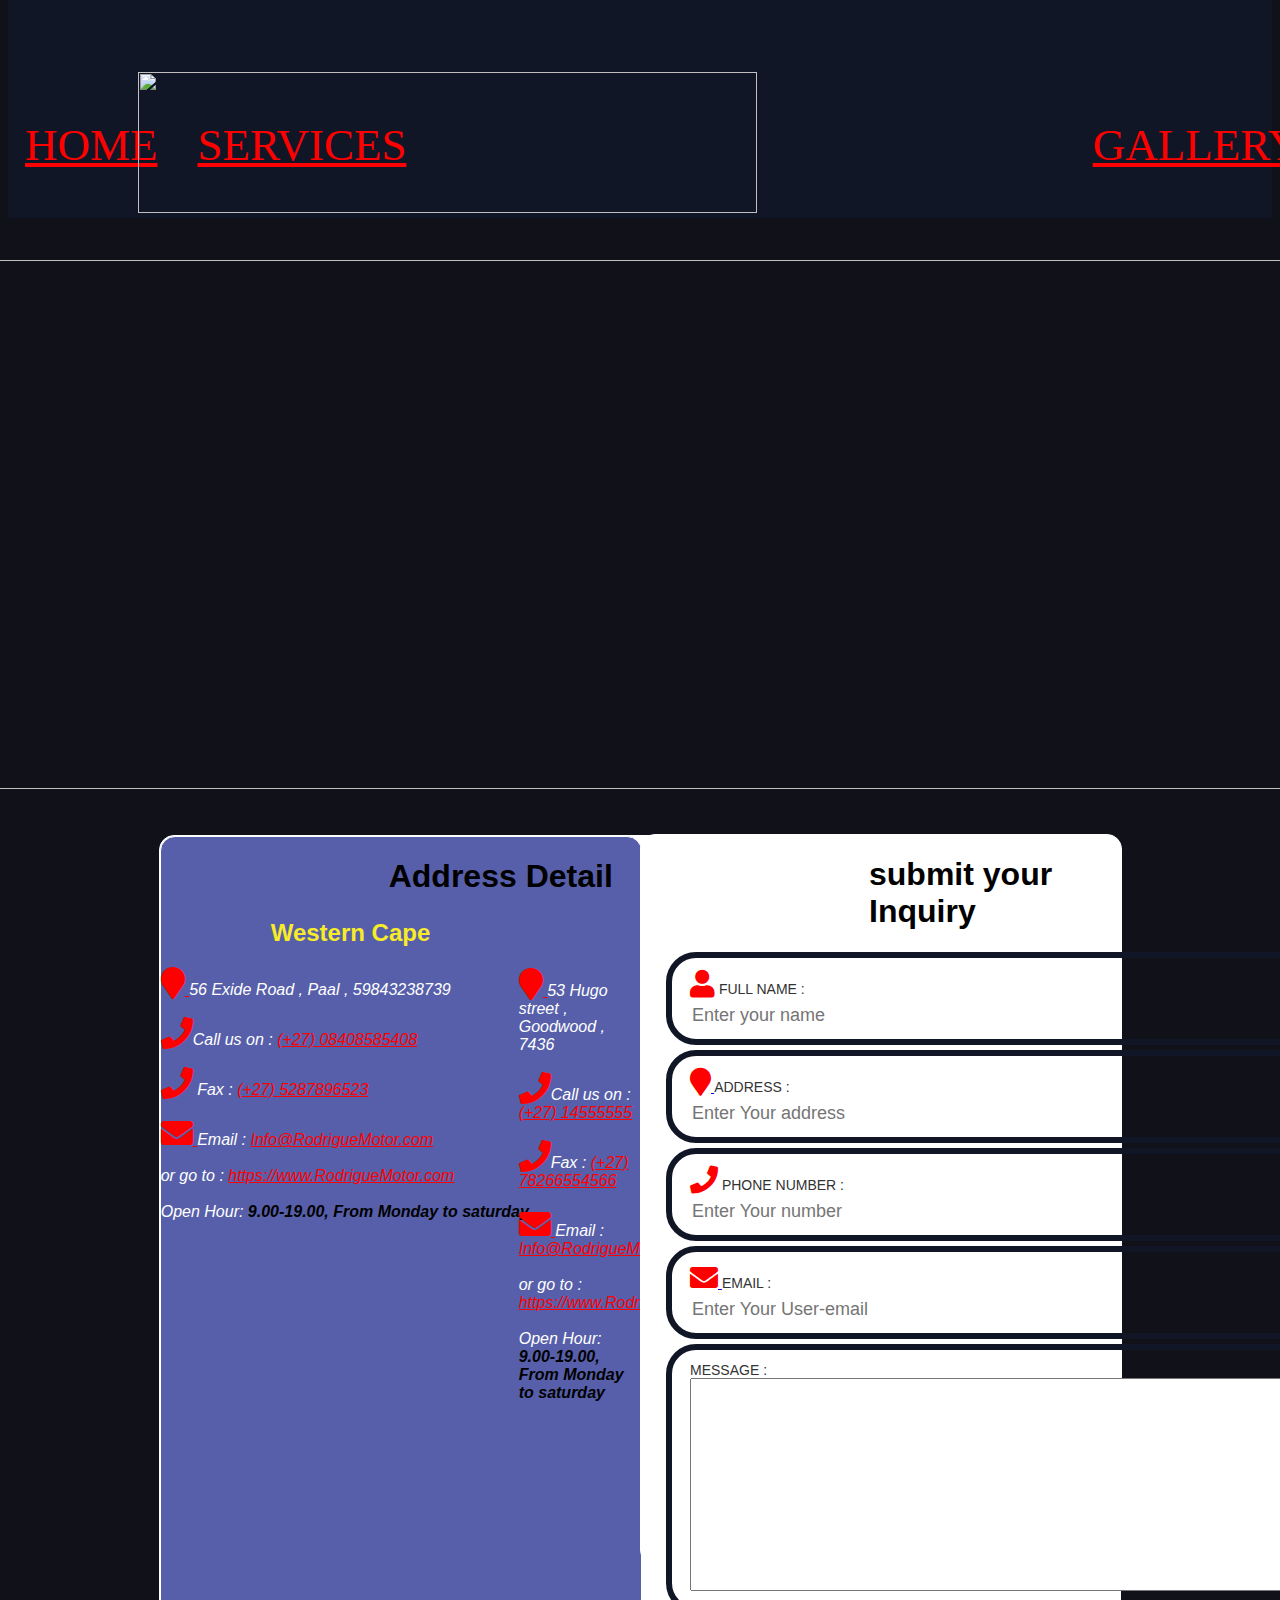
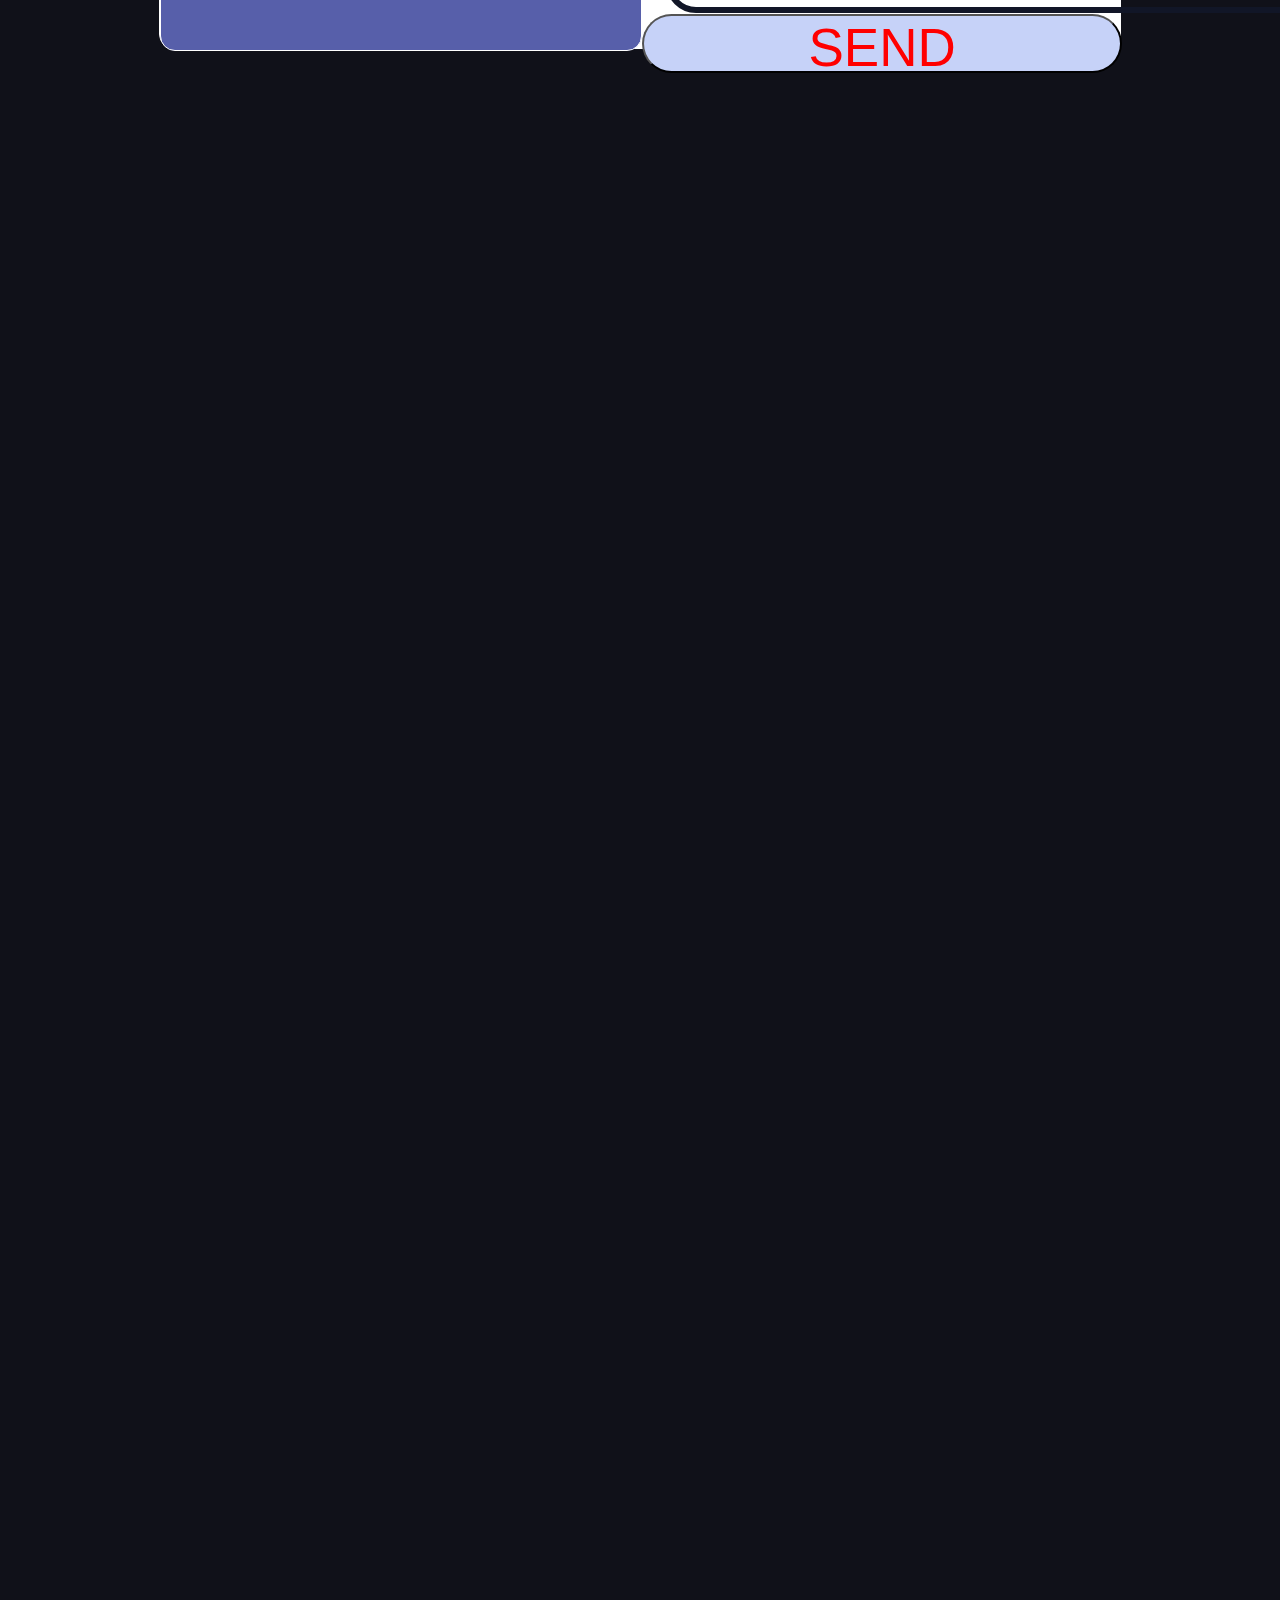
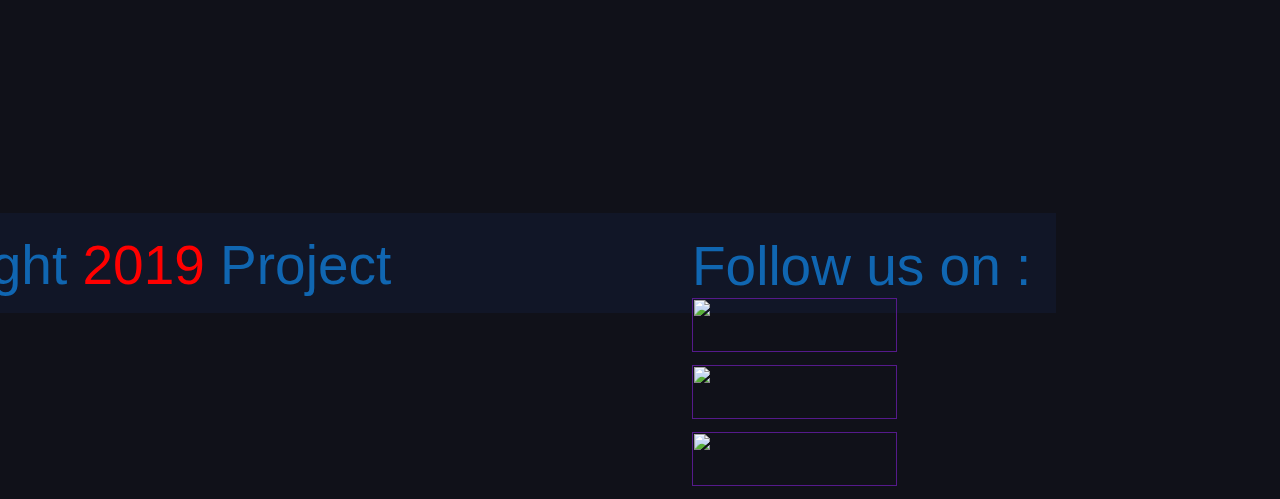
==== Contactpage/index.html @ 65e1bde3 "Add files via upload" ====
<!DOCTYPE html>
<html>
<head>
    <title>My Contact us page</title>
    <link rel="stylesheet" href="style.css">
    <link rel="stylesheet" href="https://use.fontawesome.com/releases/v5.1.0/css/all.css"> <!-- External font link  -->
</head>
<body>
<!--=-----===== start of the code------=====-->  

<!-- wrapper of the page-->
  <div class="wrapper">
    <div id="mainmenu">
      <div class="logoarea">
        <img alt="" src="images/HOUSE_03_03.png">
      </div>
      <div class="contact"> <!-- contact image page-->
        <img alt="" src="images/contact.jpg">
      </div>
      <div class="Innermainmenu">
        <ul>
          <li><a href="../Home page/Home.html" target=”_blank”> Home</a></li>
          <li><a href="../order form/order.html" target=”_blank”> Services</a></li>
          <li><a href="../Gallery page/Gallery.html" target=”_blank”> Gallery</a></li>
          <li><a href="#"> contact us</a></li>
          <li><a href="../About us page/About.html" target=”_blank”> About us</a></li>
        </ul>
      </div>
    </div>
  </div>  
  <div class="image"></div>

<!-- google map section iframe-->
  <section class="map">
    <iframe src="https://www.google.com/maps/embed?pb=!1m18!1m12!1m3!1d3311.395081002123!2d18.563751315154562!3d-33.90522998064608!2m3!1f0!2f0!3f0!3m2!1i1024!2i768!4f13.1!3m3!1m2!1s0x1dcc5bad941a16d3%3A0xf2af842200877ded!2s53+Hugo+St%2C+Richmond+Estate%2C+Cape+Town%2C+7460!5e0!3m2!1sen!2sza!4v1564038268292!5m2!1sen!2sza" width="715px" height="416px" frameborder="0" >
    </iframe>   
  </section>

<!-- contact entirely form on the page-->      
  <div class="ContactForm">
    <div class="left">
      <h1> Address Detail </h1>

<!-- contact Address of western cape on the page-->
      <div class="address1">
        <h2 class="Western"> Western Cape
        </h2>
        <p ><address class="location"> <a href="https://goo.gl/maps/tmoY7xKRw6UdziEo8"><i class="fas fa-map-marker fa-2x"></i> </a> 56 Exide Road , Paal , 59843238739 </br>
        <br> 
        <a href="tel:08408585408"><i class="fas fa-phone fa-2x"> </i></a>Call us on  : <a href="tel:08408585408">(+27) 08408585408</a></br>
        <br>
        <a href="tel:05287896523"><i class="fas fa-phone fa-2x"> </i></a> Fax : <a href="tel:05287896523">(+27) 5287896523 </a></br>
        <br>
        <a href="https://mail.google.com/mail/u/0/#inbox"> <i class="fas fa-envelope fa-2x"></i> </a></i> Email : <a href="https://mail.google.com/mail/u/0/#inbox">Info@RodrigueMotor.com</a></br>
        <br> 
        or go to : <a href="">https://www.RodrigueMotor.com</a></br>
        <br> 
        Open Hour:<b> <font color ="black">9.00-19.00, From Monday to saturday</font> </b>
        </address>
        </p>
      </div>

<!-- contact Address of Mpumalanga on the page-->
      <div class="address2">
        <h2 class="Mpumalanga"> Mpumalanga
        </h2>
        <p ><address class="location">  <a href="https://goo.gl/maps/tmoY7xKRw6UdziEo8"><i class="fas fa-map-marker fa-2x"></i> </a>   53 Hugo street , Goodwood , 7436 </br>
        <br>
        <a href="tel:014555555"><i class="fas fa-phone fa-2x"> </i></a>Call us on  : <a href="tel:014555555">(+27) 14555555</a></br>
        <br> 
        <a href="tel:078266554566"><i class="fas fa-phone fa-2x"> </i></a>Fax : <a href="tel:078266554566"> (+27) 78266554566 </a></br>
        <br>
        <a href="https://mail.google.com/mail/u/0/#inbox"> <i class="fas fa-envelope fa-2x"></i> </a>Email : <a href="https://mail.google.com/mail/u/0/#inbox">Info@RodrigueMotor.com</a></br>
        <br>
         or go to : <a href="#"> https://www.RodrigueMotor.com</a></br>
        <br>
         Open Hour:<b> <font color ="black">9.00-19.00, From Monday to saturday</font> </b>
        </address>
         </p>
      </div>
    </div>


    <div class="right">
      <div class="title"><h1>submit your Inquiry</h1></div>

      <div class="txtb">
        <label><i class="fas fa-user fa-2x"></i> Full name :</label>

        <input type="text" name="txtname" value="" placeholder="Enter your name" required>
      </div>

      <div class="txtb">
        <label> <a href="https://www.google.com/maps/@-33.9773204,18.5019556,15z"><i class="fas fa-map-marker fa-2x"></i> </a> Address :</label>

        <input type="address" name="txtAddress" value="" placeholder="Enter Your address" required>
      </div>

      <div class="txtb">
        <label><i class="fas fa-phone fa-2x"> </i> Phone Number :</label>

        <input type="number" name="txtnumber" value="" placeholder="Enter Your number" required>
      </div>

      <div class="txtb">
        <label> <a href="https://mail.google.com/mail/u/0/#inbox"> <i class="fas fa-envelope fa-2x"></i> </a>Email :</label>

        <input type="email" name="txtemail" value="" placeholder="Enter Your User-email">
      </div>

      <div class="txtb">
        <label>Message :</label>

        <textarea placeholder="write your inquiry..."> </textarea>
      </div>

      <div class="btn">
        <button class="send"> Send</button>
      </div>
  </div>
</div>

<!-- footer of the page-->
    <footer id="footer" >
      <div class="copy"> &copy; Copyright <font color="red">2019</font> Project</div>
      <div class="followus">Follow us on :
        <a href=""><img alt="" src="images/images/Twitter.png" style="width: 205px; height: 54px;"></a>
        <a href=""><img alt="" src="images/images/instagram.png" style="width: 205px; height: 54px;"></a>
        <a href=""><img alt="" src="images/images/facebook Icon.png" style="width: 205px; height: 54px;"></a>
      </div>
    </footer>
    
<!--=-----===== end of the code------=====-->  
</body>

</html>
---- Contactpage/style.css ----
html,body{
    height: 100%;
}

body{
    background-color: #101119;
    height: 100vh;
    background-size: cover;
    background-position: center;
}

/*-- wrapper of the page css code--*/
.wrapper{
    width: 100%;
    background-color:#111627; 
    height: 221px;
}
#mainmenu{
    padding-bottom: 100px;
}
.logoarea{
	width:1241px;
	height:356px;
	position:absolute;
	left:50%;
	top:0px;
	margin:78px 0px 0px -688px;
}
.logoarea img{
    width: 619px;
    height: 141px;
    margin: -6px 0px 0px 186px;
}
.Innermainmenu{
	width:1903px;
    margin:-11px 0px 1px -3px;
}
.Innermainmenu ul{
    margin: 0px;
    padding: 0px;
    list-style: none;
    text-align: right;
}
.Innermainmenu ul li{
    float: none;
    display: inline-block;
}
.Innermainmenu ul li:nth-child(1){
    float: left;  
}
.Innermainmenu ul li:nth-child(2){
    float: left;  
}
.Innermainmenu ul li a{
    color: red;
    font-size: 45px;
    text-transform: uppercase;
    display: block;
    padding: 66px 20px;
    transition: 0.6s all;
    margin-top: 56px;
}
.Innermainmenu a:hover,.active{
    color: dodgerblue;
    transform: scale(1.1);
}
/*-- contact image page css code--*/
.contact img{
    width: 1887px;
    height: 529px;
    margin: 260px 0px 0px -946px;
}

/*-- footer of the page css code--*/
#footer{
    width: 100%;
    background-color:#111627; 
}
#footer{
    background-color: #111627;
    position: absolute;
    height: 100px;
    margin: 1178px 0px 0px -232px ;
    clear: both;
}
.copy{
    font-family: 'Franklin Gothic Medium', 'Arial Narrow', Arial, sans-serif;
    color:#1066b1;
    font-size: 55px;
    margin-top: 20px
}
.followus{
    font-family: 'Franklin Gothic Medium', 'Arial Narrow', Arial, sans-serif;
    color:#1066b1;
    font-size: 55px;
    margin:-63px 0px 0px 916px;
}
.followus a{
    width: 34px;
}

/*-- contact image of the page css code--*/
.contact{
	width:1241px;
	height:356px;
	position:absolute;
	left:50%;
	top:0px;
	
}

/*-- google map section iframee css code--*/
.mapblock{
    margin: 0px 0px 0px 0px;
    background-color: lightblue;
}
.map{
    margin: 13px 0px 0px 0px;
}
.map iframe {
    border:0; 
    margin:0px 0px -1403px -190px; 
    border-radius: 14px;
}

/*-- Contact Form of the page css code--*/
.ContactForm{
    width: 76%;
    margin: 586px auto;
    background-color: white;
    border: 1px solid white;
    border-radius: 15px;
    box-shadow: 0px 0px white;
    height: 812px;
    font-family: Impact, Haettenschweiler, 'Arial Narrow Bold', sans-serif;
}
.ContactForm h1{
    margin-left: 228px;
    font-weight: 200px
}

.address1{
    margin:24px auto;
    color: white;
    font-family: 'Franklin Gothic Medium', 'Arial Narrow', Arial, sans-serif;
}
.address1 a{
    color: red;
}
.Western{
    margin-left: 110px;
    color: #f7ec27;
}
.address2{
    margin:-325px 0px 0px 358px;
    color: white;
    font-family: 'Franklin Gothic Medium', 'Arial Narrow', Arial, sans-serif;
}
.address2 a{
    color: red;
}
.Mpumalanga{
    margin-left: 130px;
    color: #f7ec27;
}

.Contactheading{
    
    color: red;
    font-size:78px;
}
.ContactForm i{
    color: red;
    }
.right{
    width: 50%;
    height: 729px;
    margin: auto;
    float: right;
    background-color:white;
    border: 1px solid white;
    border-radius: 15px;
    margin: -2px;
}
.txtb{
    border: 6px solid #111627;
    margin: 5px 0px 0px 25px;
    padding: 12px 18px;
    border-radius: 30px;
    width: 621px;
}

.txtb textarea{
    width: 624px;
    height: 207px;
}
.txtb label{
    display: block;
    text-align: left;
    color: #333;
    text-transform: uppercase;
    font-size: 14px;
}
.txtb input,.txtb text area{
    width: 100%;
    border: none;
    background: none;
    outline: none;
    font-size: 18px;
    margin-top: 6px;
}
.send{
    display: inline-block;
    background-color: #c6d2f8;
    text-transform: uppercase;
    cursor: pointer;
    width: 100%;
    border-radius: 30px;
    height: 59px;
    cursor: pointer;
}
.txtb:hover,.btn::active{
    background: #111627;
}
.send{
    font-size: 53px;
    margin: 1px;
    color: red;
}

.left{
    width: 50%;
    height: 813px;
    margin: auto;
    background-color: #575faa;
    float: left;
    border: 1px solid white;
    border-radius: 15px;
}
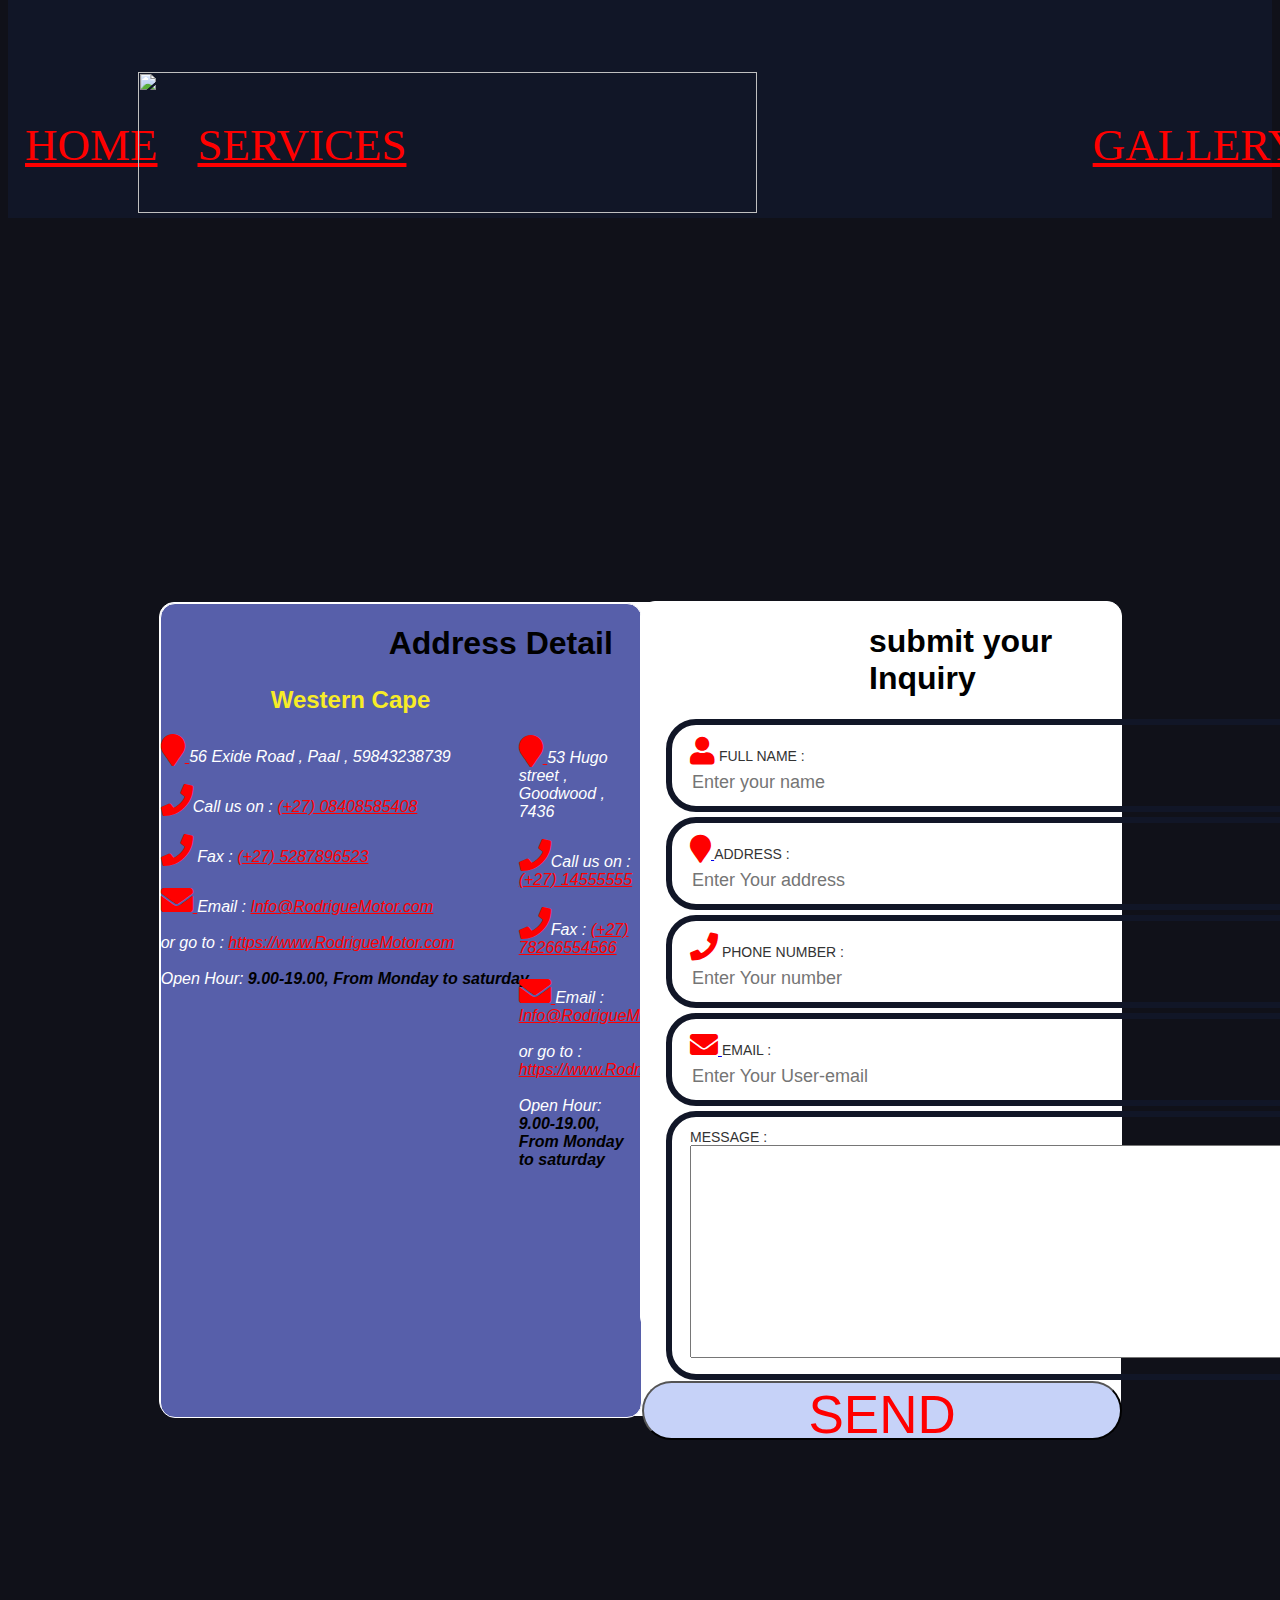
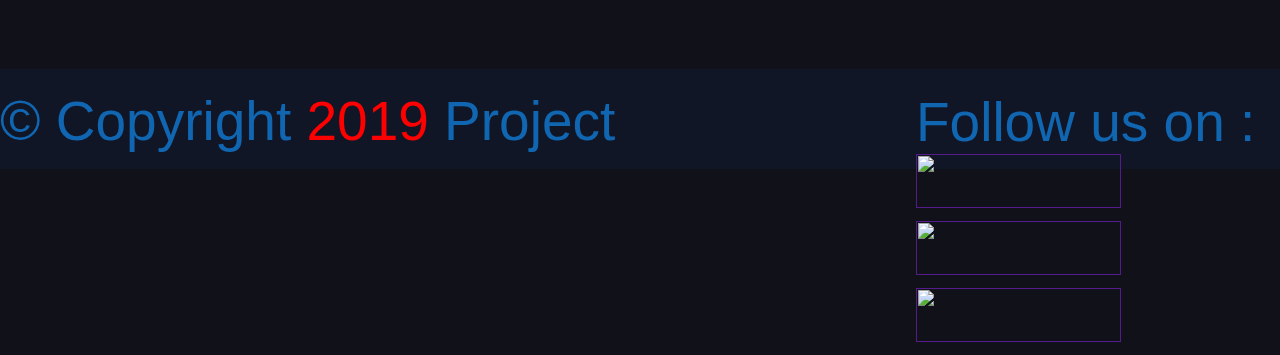
==== commit 07acc48e: "Add files via upload" ====
--- a/Contactpage/index.html
+++ b/Contactpage/index.html
@@ -14,9 +14,7 @@
       <div class="logoarea">
         <img alt="" src="images/HOUSE_03_03.png">
       </div>
-      <div class="contact"> <!-- contact image page-->
-        <img alt="" src="images/contact.jpg">
-      </div>
+      
       <div class="Innermainmenu">
         <ul>
           <li><a href="../Home page/Home.html" target=”_blank”> Home</a></li>
@@ -124,9 +122,9 @@
     <footer id="footer" >
       <div class="copy"> &copy; Copyright <font color="red">2019</font> Project</div>
       <div class="followus">Follow us on :
-        <a href=""><img alt="" src="images/images/Twitter.png" style="width: 205px; height: 54px;"></a>
-        <a href=""><img alt="" src="images/images/instagram.png" style="width: 205px; height: 54px;"></a>
-        <a href=""><img alt="" src="images/images/facebook Icon.png" style="width: 205px; height: 54px;"></a>
+        <a href=""><img alt="" src="images/images/Twitter.png" ></a>
+        <a href=""><img alt="" src="images/images/instagram.png" ></a>
+        <a href=""><img alt="" src="images/images/facebook Icon.png"></a>
       </div>
     </footer>
     
--- a/Contactpage/style.css
+++ b/Contactpage/style.css
@@ -65,12 +65,6 @@
     color: dodgerblue;
     transform: scale(1.1);
 }
-/*-- contact image page css code--*/
-.contact img{
-    width: 1887px;
-    height: 529px;
-    margin: 260px 0px 0px -946px;
-}
 
 /*-- footer of the page css code--*/
 #footer{
@@ -81,8 +75,12 @@
     background-color: #111627;
     position: absolute;
     height: 100px;
-    margin: 1178px 0px 0px -232px ;
+    margin: -100px 0px 0px -8px ;
     clear: both;
+}
+.followus img{
+    width: 205px; 
+    height: 54px;
 }
 .copy{
     font-family: 'Franklin Gothic Medium', 'Arial Narrow', Arial, sans-serif;
@@ -120,14 +118,14 @@
 }
 .map iframe {
     border:0; 
-    margin:0px 0px -1403px -190px; 
+    margin:0px 0px  -1168px -190px; 
     border-radius: 14px;
 }
 
 /*-- Contact Form of the page css code--*/
 .ContactForm{
     width: 76%;
-    margin: 586px auto;
+    margin: 353px auto;
     background-color: white;
     border: 1px solid white;
     border-radius: 15px;
